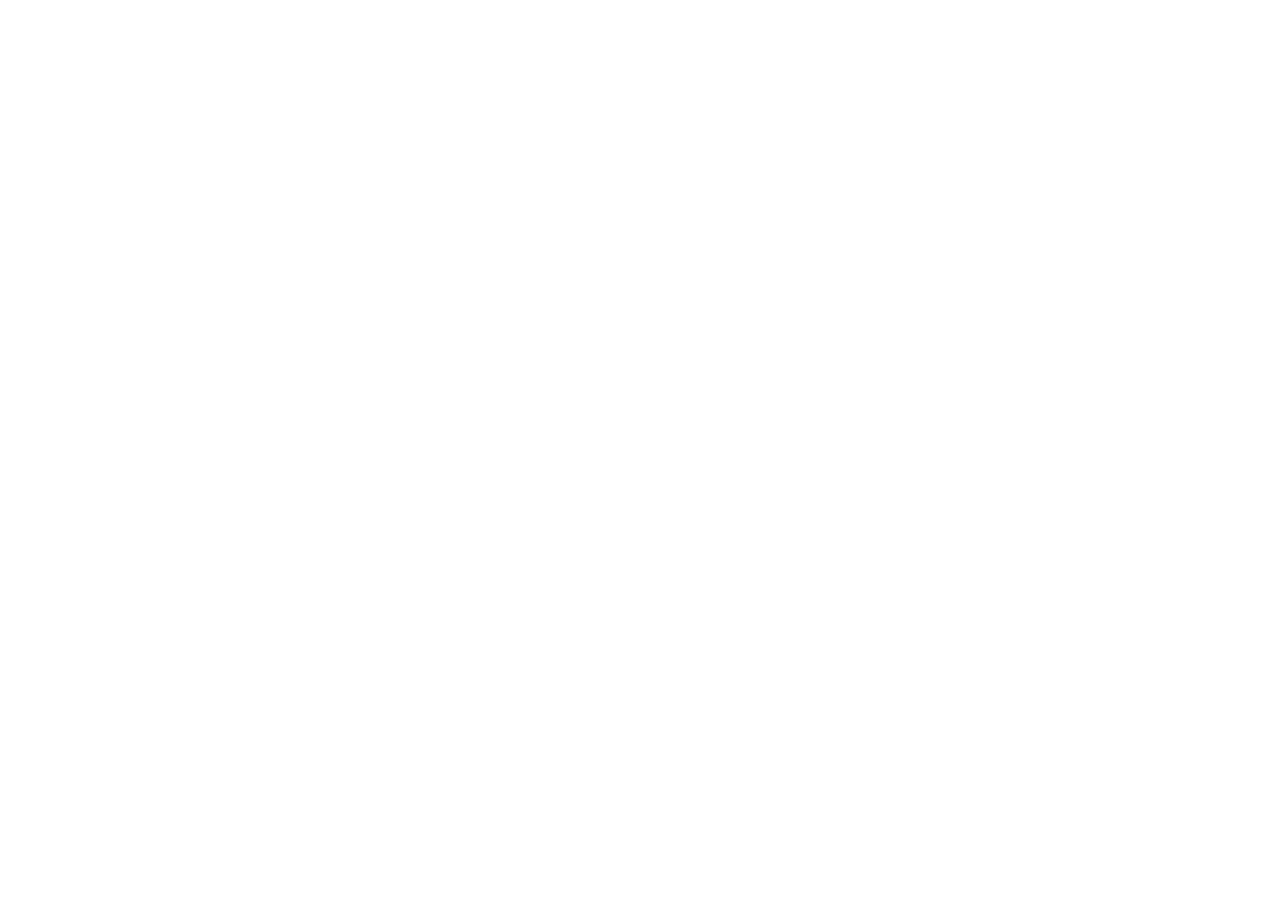
==== src/pages/02_margin.html @ fac9f547 "Bordes , margin & padding" ====
<!DOCTYPE html>
<html lang="en">
<head>
    <meta charset="UTF-8">
    <meta name="viewport" content="width=device-width, initial-scale=1.0">
    <link rel="stylesheet" href="../css/02_margin.css">
    <title>Margin</title>
</head>
<body>
    
</body>
</html>
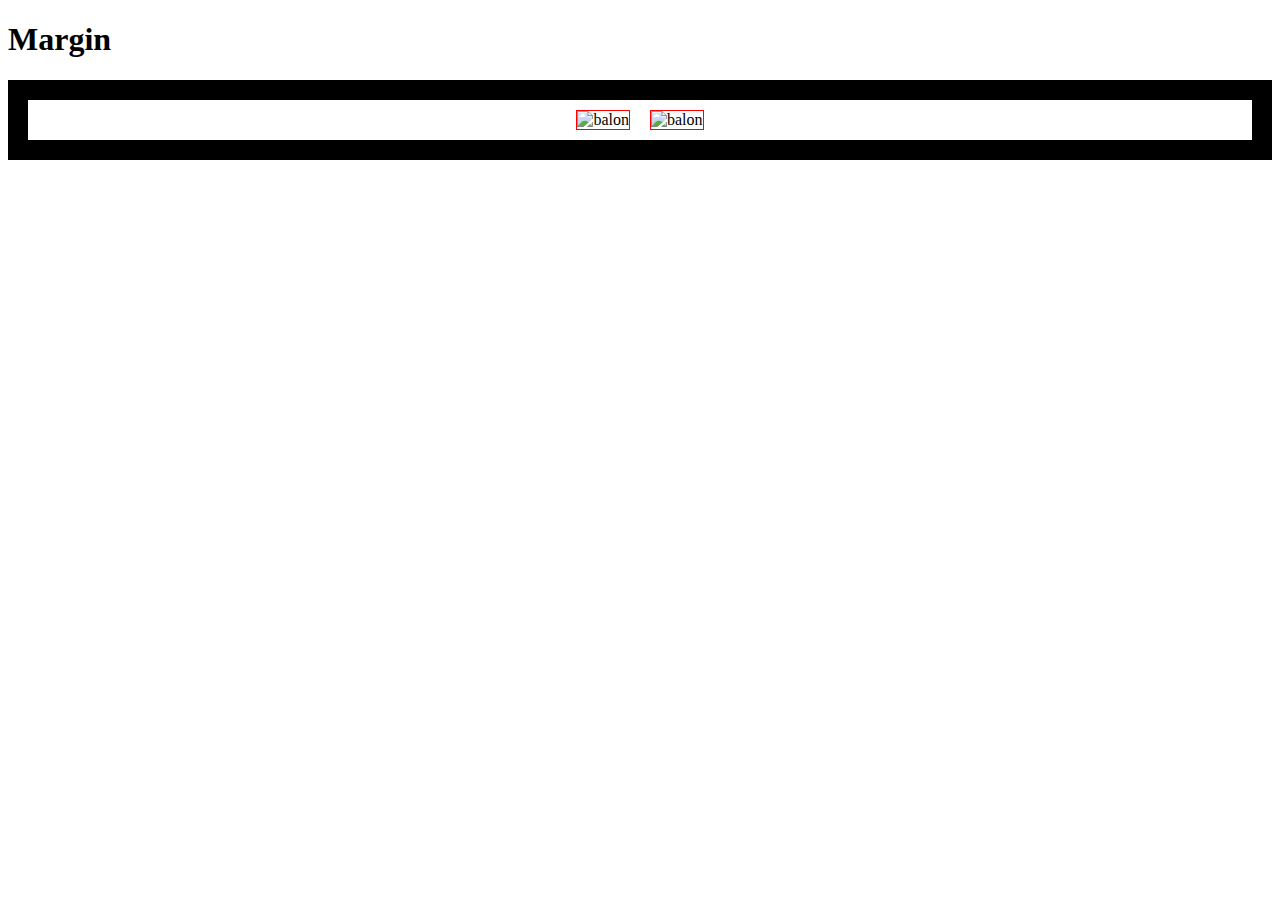
==== commit 488d5bf7: "Flexbox, margin & padding" ====
--- a/src/pages/02_margin.html
+++ b/src/pages/02_margin.html
@@ -7,6 +7,21 @@
     <title>Margin</title>
 </head>
 <body>
-    
+    <header><h1>Margin</h1></header>
+    <main>    
+        <section>
+            <article>
+                <img src="https://golty.com.co/wp-content/uploads/2023/01/Volleibol-C-1.png" alt="balon" width="150px">
+
+            
+            </article>
+            <article>
+                <img src="https://golty.com.co/wp-content/uploads/2023/01/Volleibol-C-1.png" alt="balon" width="150px">
+            </article>
+            
+        </section>
+    <main>
+        <footer></footer>
+        
 </body>
 </html>--- a/src/css/02_margin.css
+++ b/src/css/02_margin.css
@@ -0,0 +1,26 @@
+/* *{
+    margin: 0px;
+    padding: 0px;
+    box-sizing: border-box;
+
+} */
+
+
+section{
+    padding: 10px 0px;
+    border: 20px solid black;
+    height:auto;
+    display: flex;
+    justify-content: center;
+    align-items: center;
+    gap: 20px;
+    flex-wrap: wrap;
+    
+}
+
+img{
+    border:1px solid red ;
+  
+
+}
+
